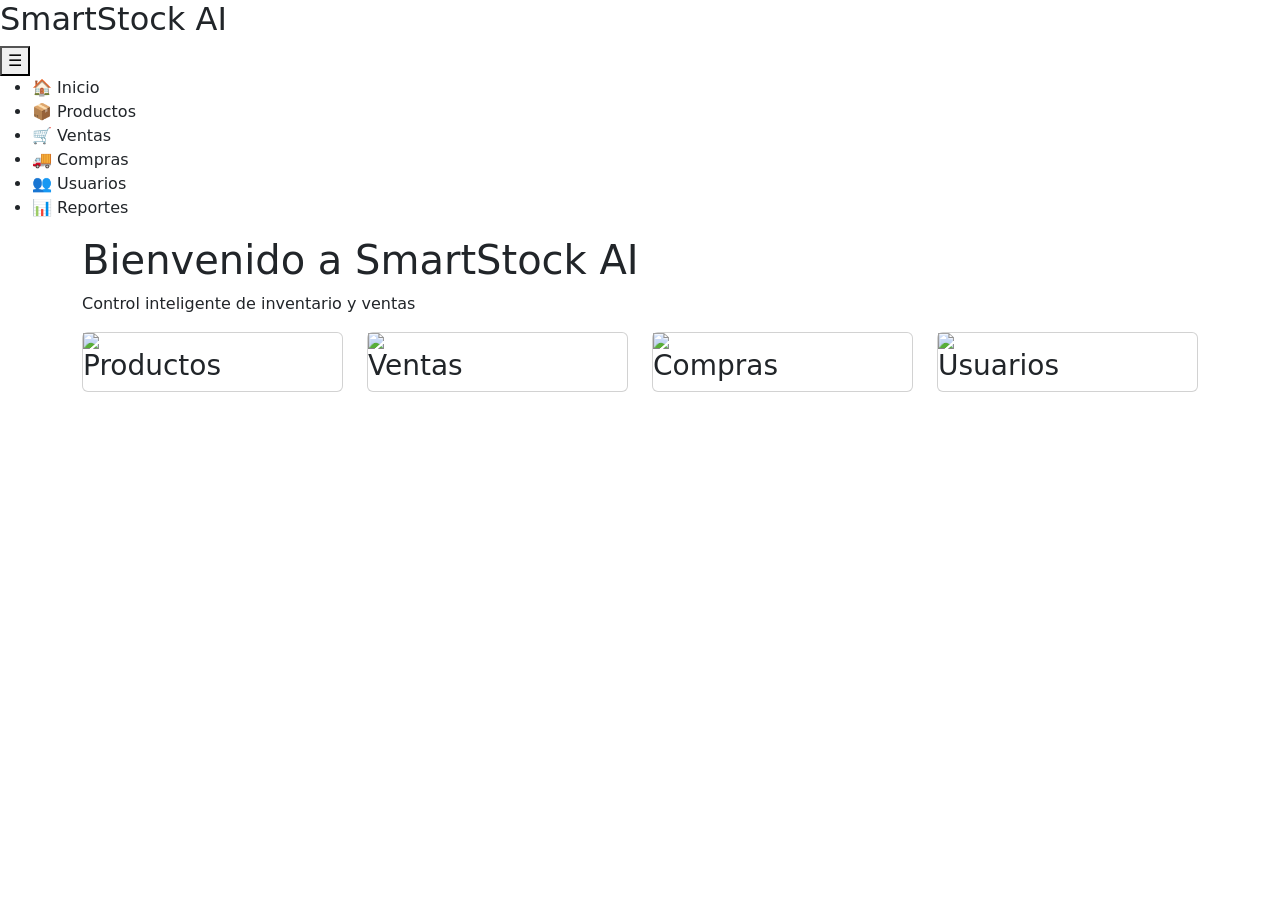
==== index.html @ 3e0e0b5b "Add files via upload" ====
<!DOCTYPE html>
<html lang="es">

<head>
<meta charset="UTF-8">
<meta name="viewport" content="width=device-width, initial-scale=1.0">
<title>SmartStock AI</title>

<link rel="stylesheet" href="css/index.css">

<link href="https://cdn.jsdelivr.net/npm/bootstrap@5.3.2/dist/css/bootstrap.min.css" rel="stylesheet">

</head>

<body>

<div class="sidebar" id="sidebar">

    <div class="top">
        <h2>SmartStock AI</h2>
        <button class="toggle-btn" onclick="toggleMenu()">☰</button>
    </div>

    <ul>
        <li onclick="irPagina('index.html')">🏠 <span>Inicio</span></li>
        <li onclick="irPagina('productos.html')">📦 <span>Productos</span></li>
        <li onclick="irPagina('ventas.html')">🛒 <span>Ventas</span></li>
        <li onclick="irPagina('compras.html')">🚚 <span>Compras</span></li>
        <li onclick="irPagina('usuarios.html')">👥 <span>Usuarios</span></li>
        <li onclick="irPagina('reportes.html')">📊 <span>Reportes</span></li>
    </ul>

</div>

<div class="contenido container">

    <div class="header">
        <h1>Bienvenido a SmartStock AI</h1>
        <p>Control inteligente de inventario y ventas</p>
    </div>

    <div class="cards row">

        <div class="col-lg-3 col-md-6 col-sm-12">
            <div class="card productos" onclick="irPagina('productos.html')">
                <img src="https://cdn-icons-png.flaticon.com/512/679/679720.png">
                <h3>Productos</h3>
            </div>
        </div>

        <div class="col-lg-3 col-md-6 col-sm-12">
            <div class="card ventas" onclick="irPagina('ventas.html')">
                <img src="https://cdn-icons-png.flaticon.com/512/1170/1170627.png">
                <h3>Ventas</h3>
            </div>
        </div>

        <div class="col-lg-3 col-md-6 col-sm-12">
            <div class="card compras" onclick="irPagina('compras.html')">
                <img src="https://cdn-icons-png.flaticon.com/512/3082/3082383.png">
                <h3>Compras</h3>
            </div>
        </div>

        <div class="col-lg-3 col-md-6 col-sm-12">
            <div class="card usuarios" onclick="irPagina('usuarios.html')">
                <img src="https://cdn-icons-png.flaticon.com/512/747/747376.png">
                <h3>Usuarios</h3>
            </div>
        </div>

    </div>

</div>

<script src="js/index.js"></script>

<script src="https://cdn.jsdelivr.net/npm/bootstrap@5.3.2/dist/js/bootstrap.bundle.min.js"></script>

</body>
</html>
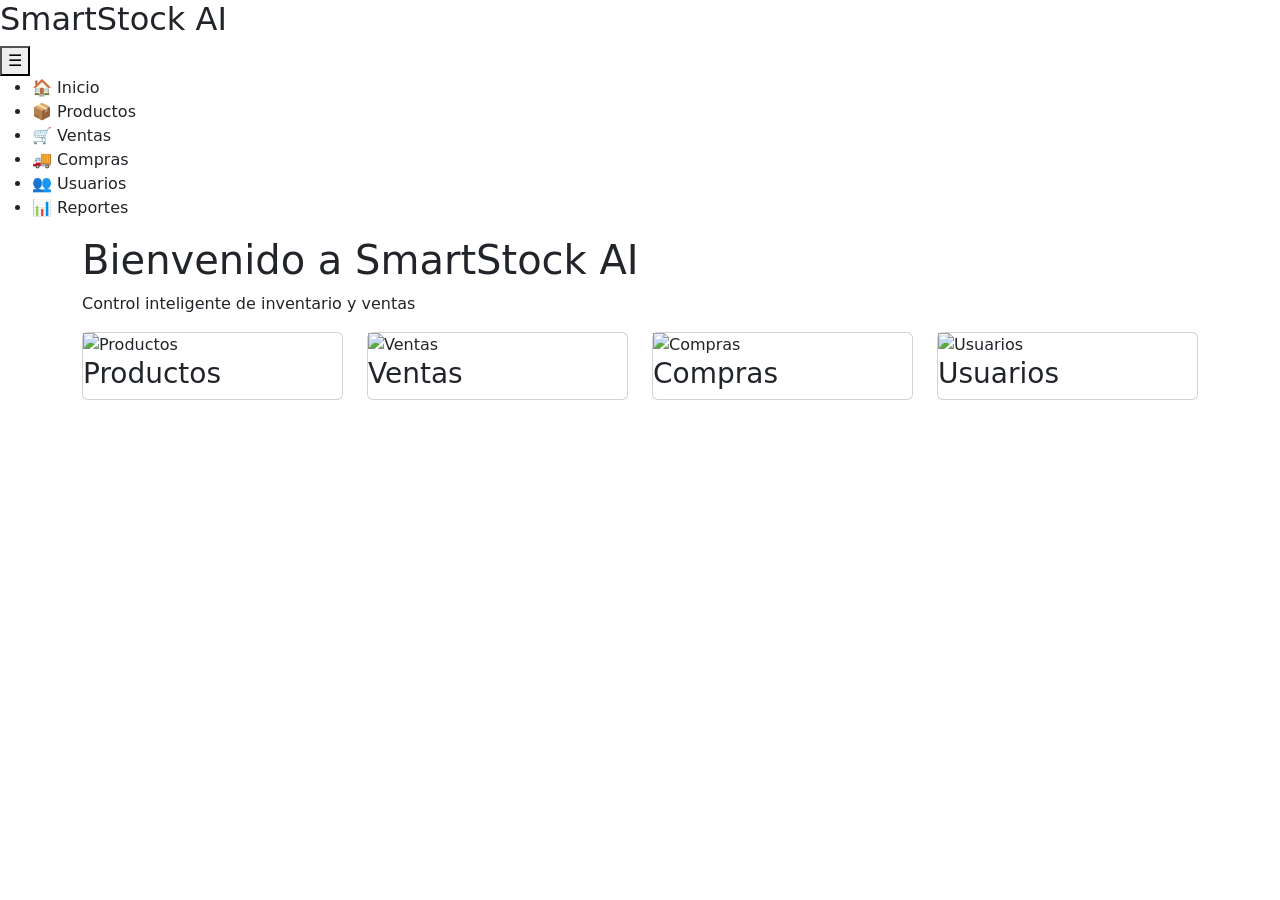
==== commit af9f770a: "Update index.html" ====
--- a/index.html
+++ b/index.html
@@ -6,8 +6,10 @@
 <meta name="viewport" content="width=device-width, initial-scale=1.0">
 <title>SmartStock AI</title>
 
-<link rel="stylesheet" href="css/index.css">
+<!-- CSS -->
+<link rel="stylesheet" href="/css/index.css">
 
+<!-- Bootstrap -->
 <link href="https://cdn.jsdelivr.net/npm/bootstrap@5.3.2/dist/css/bootstrap.min.css" rel="stylesheet">
 
 </head>
@@ -22,12 +24,12 @@
     </div>
 
     <ul>
-        <li onclick="irPagina('index.html')">🏠 <span>Inicio</span></li>
-        <li onclick="irPagina('productos.html')">📦 <span>Productos</span></li>
-        <li onclick="irPagina('ventas.html')">🛒 <span>Ventas</span></li>
-        <li onclick="irPagina('compras.html')">🚚 <span>Compras</span></li>
-        <li onclick="irPagina('usuarios.html')">👥 <span>Usuarios</span></li>
-        <li onclick="irPagina('reportes.html')">📊 <span>Reportes</span></li>
+        <li onclick="irPagina('/index.html')">🏠 <span>Inicio</span></li>
+        <li onclick="irPagina('/productos.html')">📦 <span>Productos</span></li>
+        <li onclick="irPagina('/ventas.html')">🛒 <span>Ventas</span></li>
+        <li onclick="irPagina('/compras.html')">🚚 <span>Compras</span></li>
+        <li onclick="irPagina('/usuarios.html')">👥 <span>Usuarios</span></li>
+        <li onclick="irPagina('/reportes.html')">📊 <span>Reportes</span></li>
     </ul>
 
 </div>
@@ -42,29 +44,29 @@
     <div class="cards row">
 
         <div class="col-lg-3 col-md-6 col-sm-12">
-            <div class="card productos" onclick="irPagina('productos.html')">
-                <img src="https://cdn-icons-png.flaticon.com/512/679/679720.png">
+            <div class="card productos" onclick="irPagina('/productos.html')">
+                <img src="https://cdn-icons-png.flaticon.com/512/679/679720.png" alt="Productos">
                 <h3>Productos</h3>
             </div>
         </div>
 
         <div class="col-lg-3 col-md-6 col-sm-12">
-            <div class="card ventas" onclick="irPagina('ventas.html')">
-                <img src="https://cdn-icons-png.flaticon.com/512/1170/1170627.png">
+            <div class="card ventas" onclick="irPagina('/ventas.html')">
+                <img src="https://cdn-icons-png.flaticon.com/512/1170/1170627.png" alt="Ventas">
                 <h3>Ventas</h3>
             </div>
         </div>
 
         <div class="col-lg-3 col-md-6 col-sm-12">
-            <div class="card compras" onclick="irPagina('compras.html')">
-                <img src="https://cdn-icons-png.flaticon.com/512/3082/3082383.png">
+            <div class="card compras" onclick="irPagina('/compras.html')">
+                <img src="https://cdn-icons-png.flaticon.com/512/3082/3082383.png" alt="Compras">
                 <h3>Compras</h3>
             </div>
         </div>
 
         <div class="col-lg-3 col-md-6 col-sm-12">
-            <div class="card usuarios" onclick="irPagina('usuarios.html')">
-                <img src="https://cdn-icons-png.flaticon.com/512/747/747376.png">
+            <div class="card usuarios" onclick="irPagina('/usuarios.html')">
+                <img src="https://cdn-icons-png.flaticon.com/512/747/747376.png" alt="Usuarios">
                 <h3>Usuarios</h3>
             </div>
         </div>
@@ -73,9 +75,11 @@
 
 </div>
 
-<script src="js/index.js"></script>
+<!-- JavaScript -->
+<script src="/js/index.js"></script>
 
+<!-- Bootstrap JS -->
 <script src="https://cdn.jsdelivr.net/npm/bootstrap@5.3.2/dist/js/bootstrap.bundle.min.js"></script>
 
 </body>
-</html>+</html>
